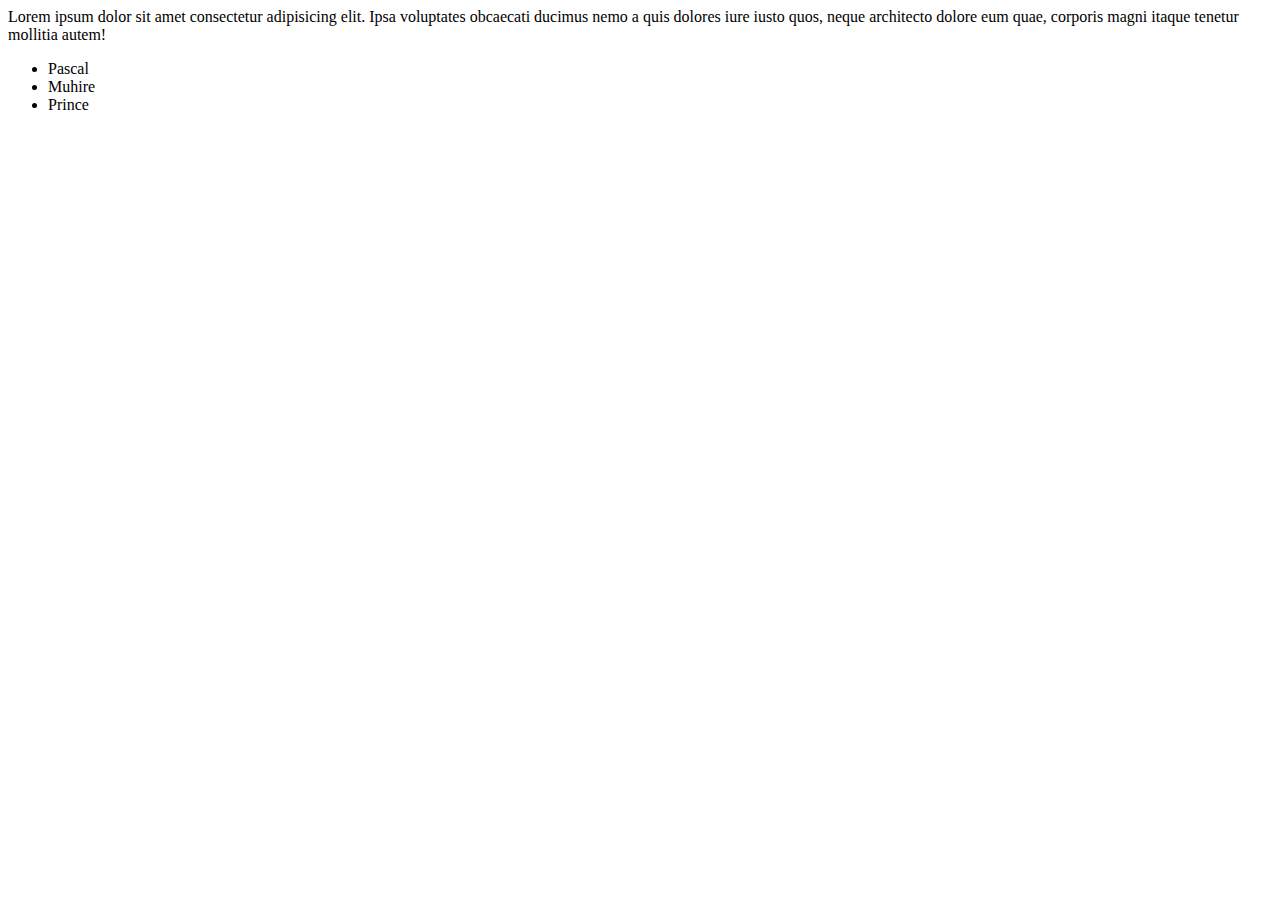
==== index.html @ d437a77c "modified index page and added its content" ====
<html>
    <head>
        <title>Head</title>
    </head>
    <body>
        <p>Lorem ipsum dolor sit amet consectetur adipisicing elit. Ipsa voluptates obcaecati ducimus nemo a quis dolores iure iusto quos, neque architecto dolore eum quae, corporis magni itaque tenetur mollitia autem!</p>
        <ul>
            <li>Pascal</li>
            <li>Muhire</li>
            <li>Prince</li>
        </ul>
    </body>
</html>
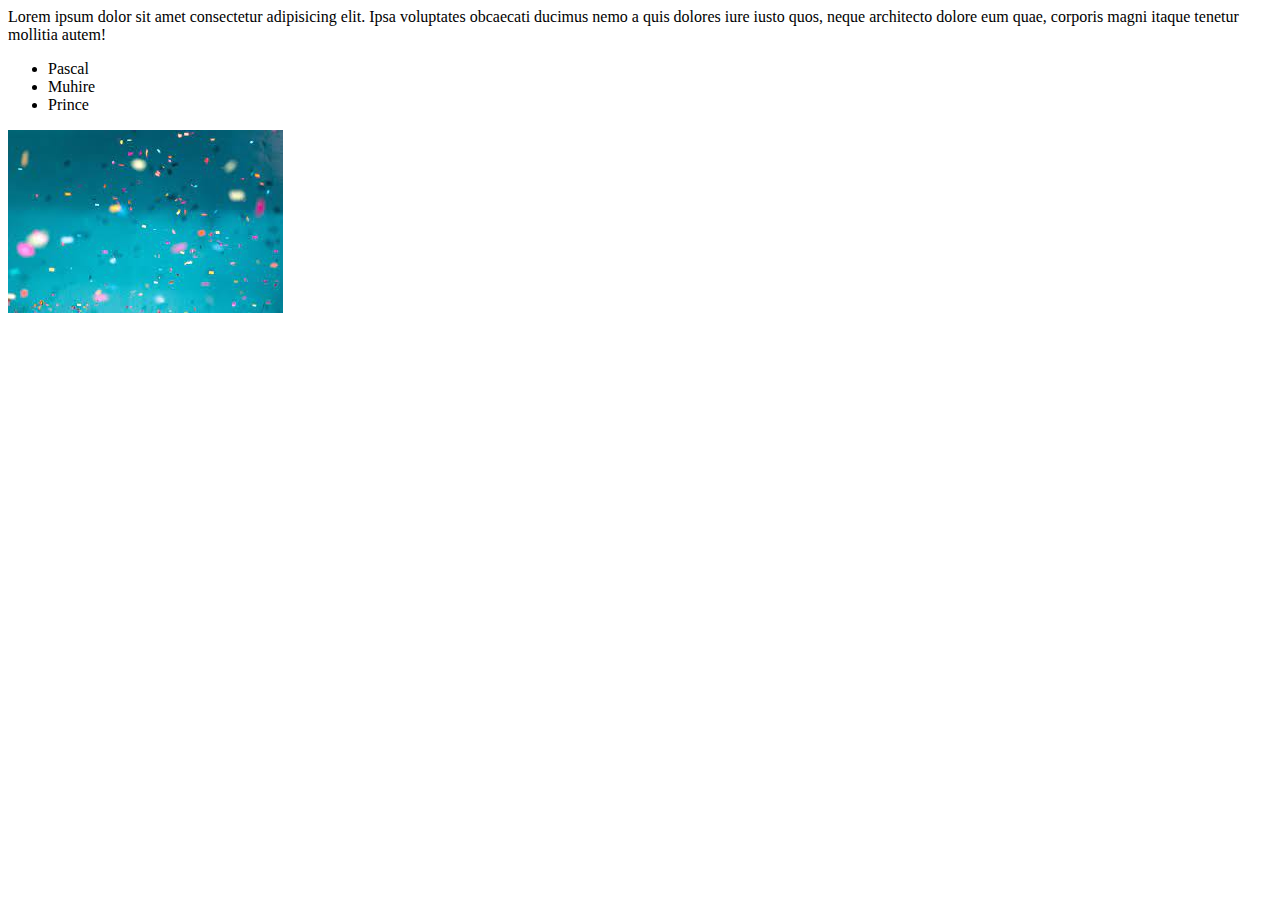
==== commit 2ac22920: "Modified index page on page, I added new image to that page" ====
--- a/index.html
+++ b/index.html
@@ -9,5 +9,6 @@
             <li>Muhire</li>
             <li>Prince</li>
         </ul>
+        <img src="img/download.jpg">
     </body>
 </html>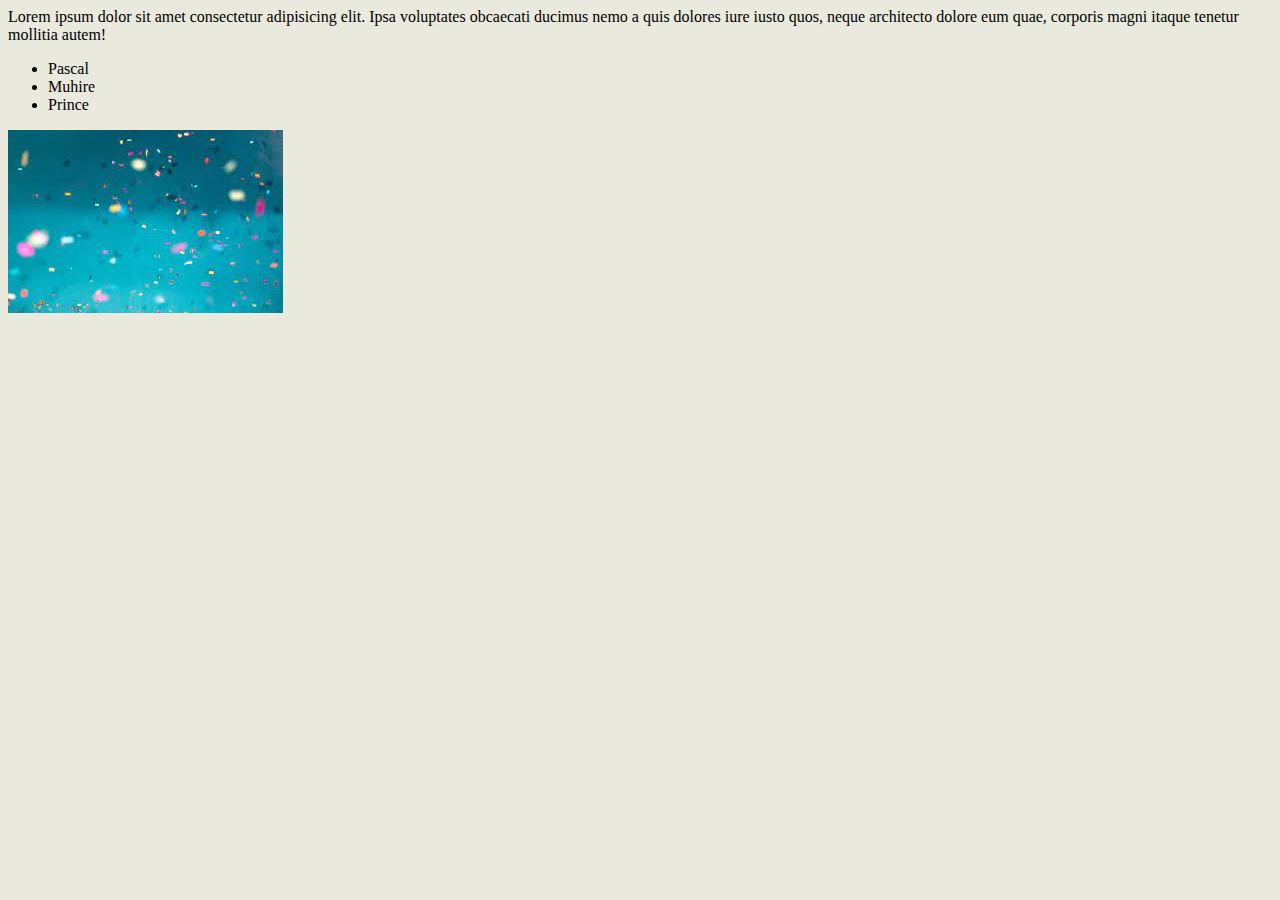
==== commit beaafccc: "changed rgb on css file" ====
--- a/index.html
+++ b/index.html
@@ -1,6 +1,7 @@
 <html>
     <head>
         <title>Head</title>
+        <link rel="stylesheet" href="css/style.css">
     </head>
     <body>
         <p>Lorem ipsum dolor sit amet consectetur adipisicing elit. Ipsa voluptates obcaecati ducimus nemo a quis dolores iure iusto quos, neque architecto dolore eum quae, corporis magni itaque tenetur mollitia autem!</p>
--- a/css/style.css
+++ b/css/style.css
@@ -0,0 +1,3 @@
+*{
+    background-color: rgb(233, 233, 222);
+}
